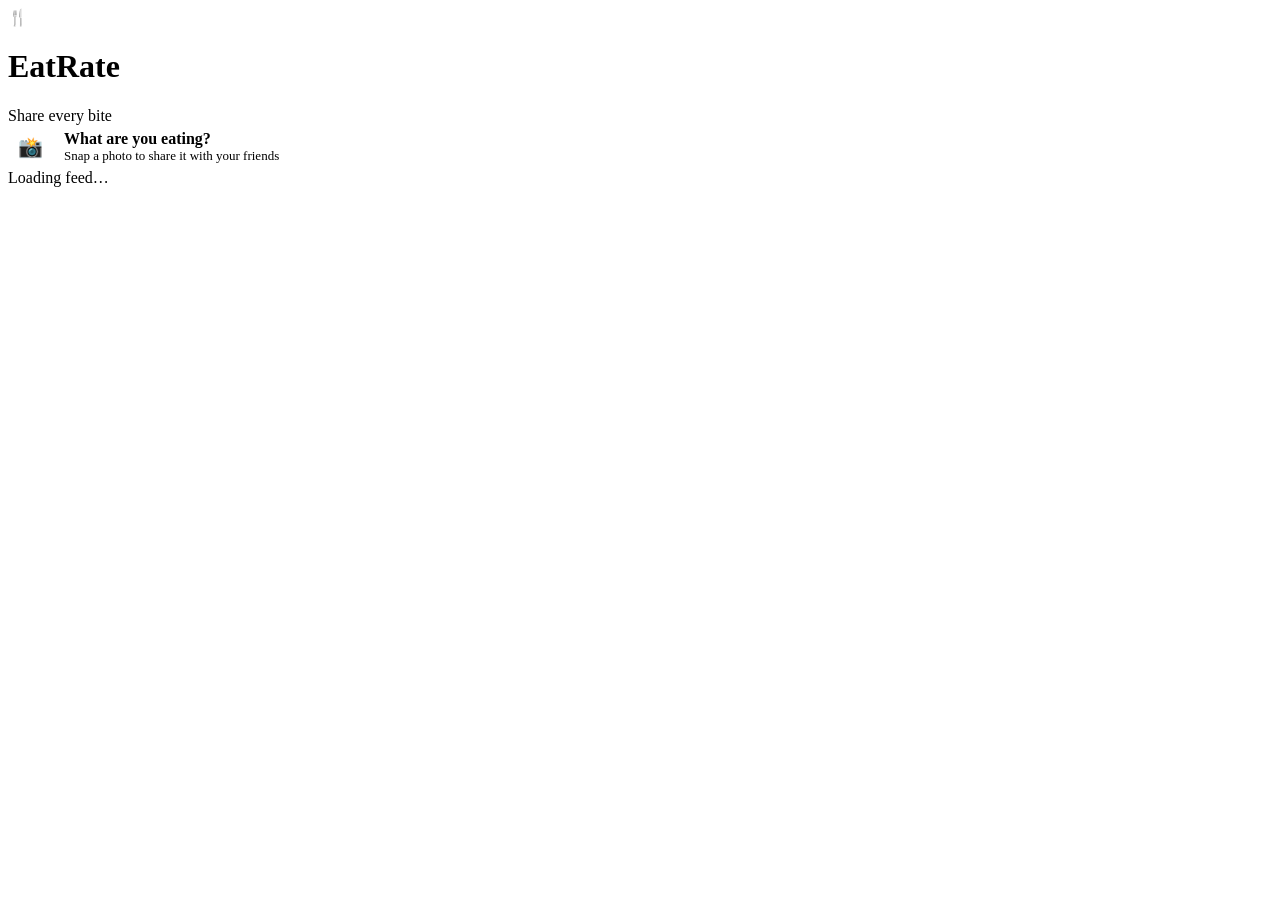
==== static/index.html @ bde537b3 "Initial commit: EatRate — photo-first food sharing app Python stdlib backend (http.server + sqlite3)" ====
<!DOCTYPE html>
<html lang="en">
<head>
  <meta charset="UTF-8" />
  <meta name="viewport" content="width=device-width, initial-scale=1, maximum-scale=1" />
  <title>EatRate</title>
  <link rel="stylesheet" href="/css/app.css" />
</head>
<body>
  <div class="app">
    <header class="topbar">
      <div class="brand">
        <div class="mark">🍴</div>
        <div class="wordmark"><h1>EatRate</h1><span class="tagline">Share every bite</span></div>
      </div>
    </header>
    <main id="main">
      <a href="/capture.html" class="card" style="display:flex; align-items:center; gap:12px; text-decoration:none; color:inherit;">
        <div style="width:44px; height:44px; border-radius:50%; background:var(--accent); color:white; display:flex; align-items:center; justify-content:center; font-size:20px; flex-shrink:0;">📸</div>
        <div>
          <div style="font-weight:700;">What are you eating?</div>
          <div style="color:var(--muted); font-size:13px;">Snap a photo to share it with your friends</div>
        </div>
      </a>
      <div id="feed" class="loading">Loading feed…</div>
    </main>
    <div id="tabbar-slot"></div>
  </div>
  <script src="/js/api.js"></script>
  <script>
    (async () => {
      const user = await requireAuth();
      if (!user) return;

      document.getElementById("tabbar-slot").innerHTML = renderTabbar("Feed");
      wireCheerButtons(document.getElementById("main"));

      try {
        const { posts } = await api.get("/api/feed");
        const feed = document.getElementById("feed");
        if (posts.length === 0) {
          feed.className = "empty-state";
          feed.innerHTML = `No posts yet.<br/>Be the first to share what you're eating, or <a href="/friends.html" style="color:var(--accent); font-weight:600;">add some friends</a>.`;
          return;
        }
        feed.className = "";
        feed.innerHTML = posts.map(renderPostCard).join("");
      } catch (e) {
        document.getElementById("feed").textContent = "Failed to load feed.";
      }
    })();
  </script>
</body>
</html>
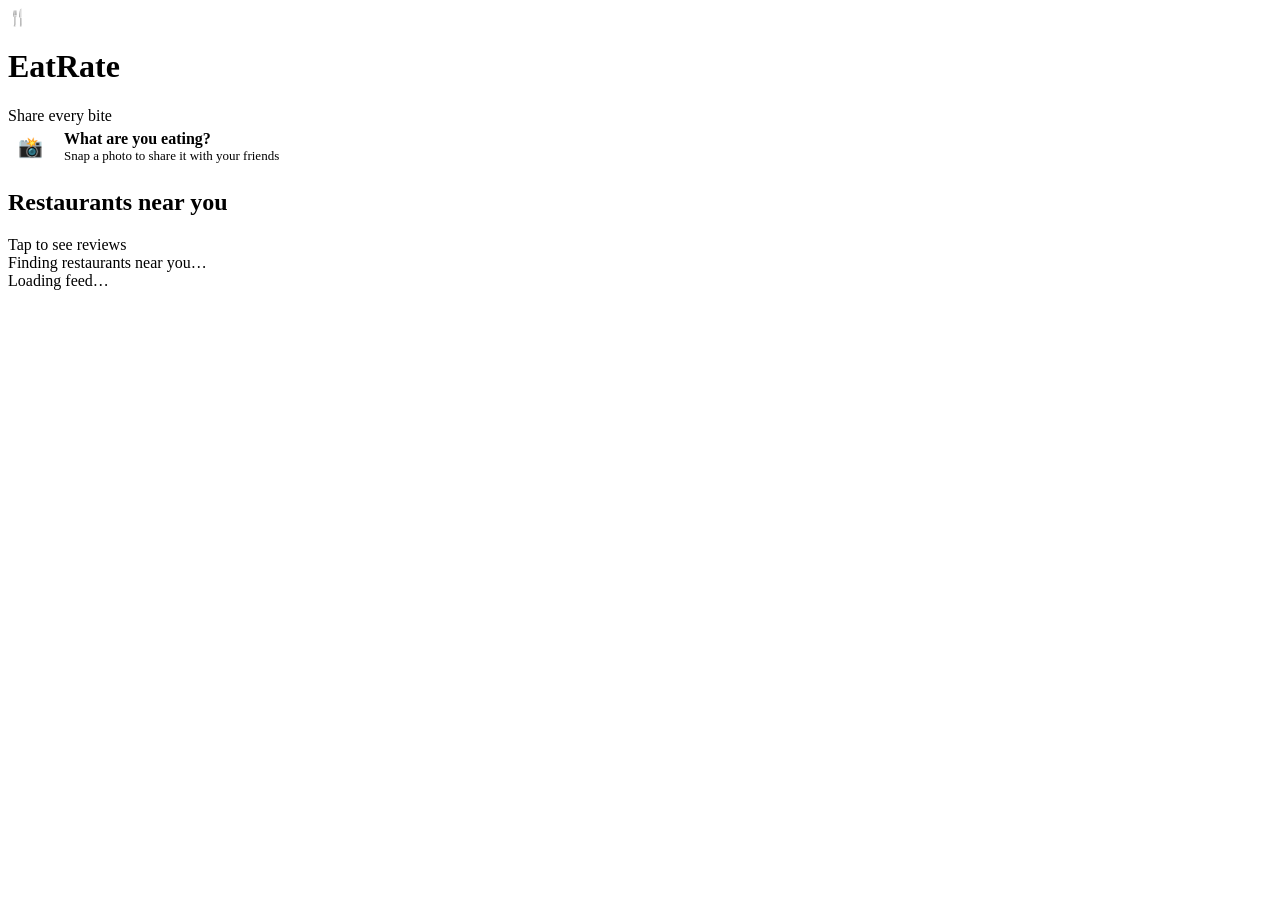
==== commit 7b6d9b1b: "Replace map with in-feed nearby restaurants; soft-launch partner gating; trial + AI insights; disabl" ====
--- a/static/index.html
+++ b/static/index.html
@@ -22,18 +22,72 @@
           <div style="color:var(--muted); font-size:13px;">Snap a photo to share it with your friends</div>
         </div>
       </a>
+
+      <div class="nearby-section-head">
+        <h2>Restaurants near you</h2>
+        <span class="sub">Tap to see reviews</span>
+      </div>
+      <div id="nearby-content" class="loading">Finding restaurants near you…</div>
+
+      <div id="ftc-banner-slot"></div>
       <div id="feed" class="loading">Loading feed…</div>
     </main>
     <div id="tabbar-slot"></div>
   </div>
   <script src="/js/api.js"></script>
   <script>
+    function renderLocatePrompt() {
+      const nearbyContent = document.getElementById("nearby-content");
+      nearbyContent.className = "card nearby-locate-card";
+      nearbyContent.innerHTML = `
+        <div style="font-size:13px; color:var(--muted);">Enable location to see restaurants near you.</div>
+        <button class="primary" id="enable-location-btn">Enable location</button>
+      `;
+      document.getElementById("enable-location-btn").addEventListener("click", loadNearby);
+    }
+
+    function loadNearby() {
+      const nearbyContent = document.getElementById("nearby-content");
+      nearbyContent.className = "loading";
+      nearbyContent.textContent = "Finding restaurants near you…";
+
+      if (!navigator.geolocation) {
+        renderLocatePrompt();
+        return;
+      }
+
+      navigator.geolocation.getCurrentPosition(
+        async (pos) => {
+          try {
+            const { restaurants } = await api.get(
+              `/api/restaurants/nearby?lat=${pos.coords.latitude}&lng=${pos.coords.longitude}`
+            );
+            if (restaurants.length === 0) {
+              nearbyContent.className = "empty-state";
+              nearbyContent.textContent = "No restaurants found nearby yet.";
+              return;
+            }
+            nearbyContent.className = "nearby-scroll";
+            nearbyContent.innerHTML = restaurants.map(renderNearbyCard).join("");
+          } catch (err) {
+            nearbyContent.className = "empty-state";
+            nearbyContent.textContent = "Couldn't load nearby restaurants.";
+          }
+        },
+        () => renderLocatePrompt(),
+        { timeout: 8000 }
+      );
+    }
+
     (async () => {
       const user = await requireAuth();
       if (!user) return;
 
       document.getElementById("tabbar-slot").innerHTML = renderTabbar("Feed");
+      document.getElementById("ftc-banner-slot").innerHTML = ftcBanner();
       wireCheerButtons(document.getElementById("main"));
+      initReportModal(document.getElementById("main"));
+      loadNearby();
 
       try {
         const { posts } = await api.get("/api/feed");
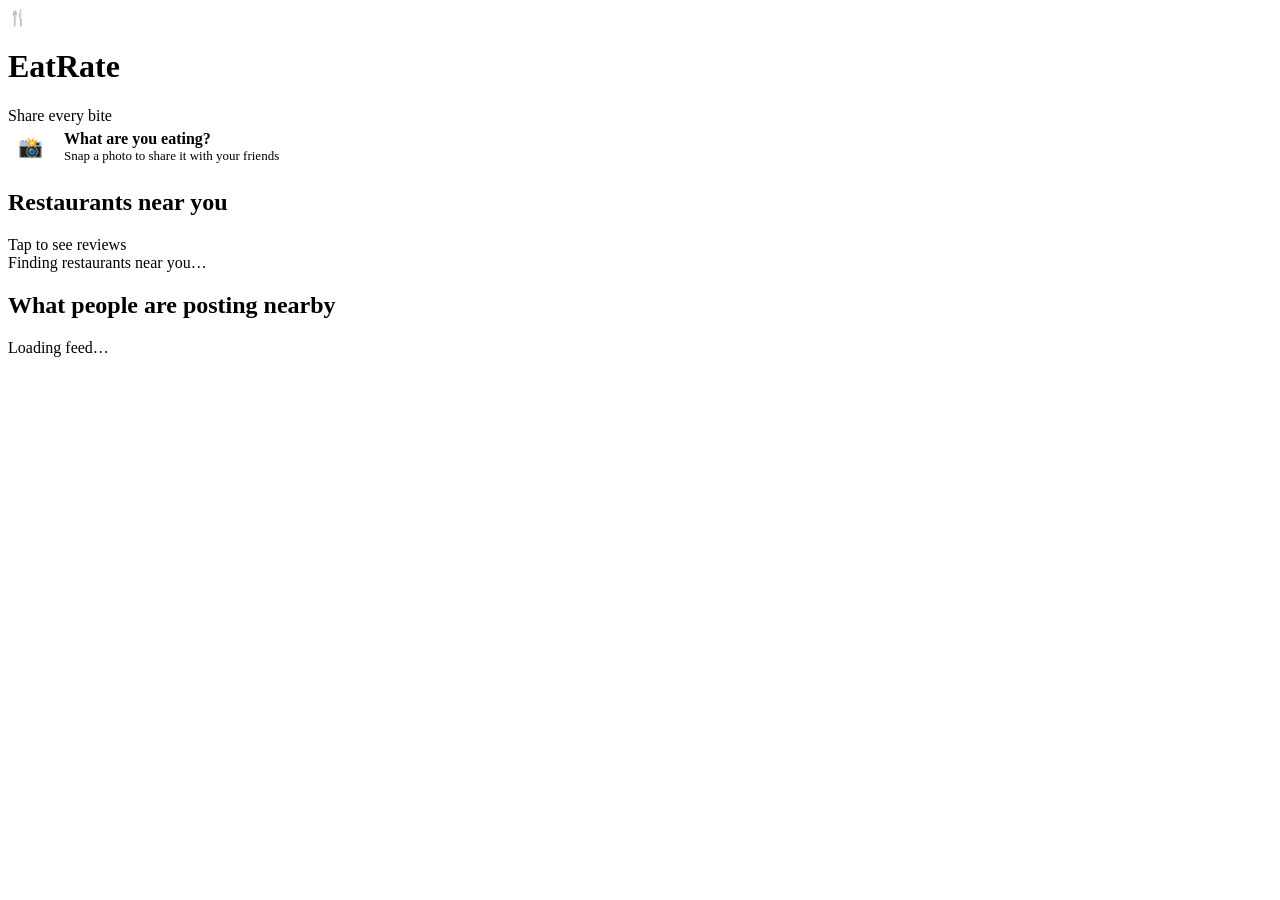
==== commit d202b852: "Make feed location-based: show nearby posts, not just friends - /api/feed now takes lat/lng and show" ====
--- a/static/index.html
+++ b/static/index.html
@@ -30,53 +30,109 @@
       <div id="nearby-content" class="loading">Finding restaurants near you…</div>
 
       <div id="ftc-banner-slot"></div>
+
+      <div class="nearby-section-head">
+        <h2>What people are posting nearby</h2>
+      </div>
       <div id="feed" class="loading">Loading feed…</div>
     </main>
     <div id="tabbar-slot"></div>
   </div>
   <script src="/js/api.js"></script>
   <script>
+    let lastNearbyRestaurants = [];
+
+    function getPosition() {
+      return new Promise((resolve, reject) => {
+        if (!navigator.geolocation) {
+          reject(new Error("Geolocation not supported"));
+          return;
+        }
+        navigator.geolocation.getCurrentPosition(resolve, reject, { timeout: 8000 });
+      });
+    }
+
     function renderLocatePrompt() {
       const nearbyContent = document.getElementById("nearby-content");
       nearbyContent.className = "card nearby-locate-card";
       nearbyContent.innerHTML = `
-        <div style="font-size:13px; color:var(--muted);">Enable location to see restaurants near you.</div>
+        <div style="font-size:13px; color:var(--muted);">Enable location to see restaurants and posts near you.</div>
         <button class="primary" id="enable-location-btn">Enable location</button>
       `;
-      document.getElementById("enable-location-btn").addEventListener("click", loadNearby);
+      document.getElementById("enable-location-btn").addEventListener("click", loadPage);
+
+      const feed = document.getElementById("feed");
+      feed.className = "empty-state";
+      feed.textContent = "Enable location to see what people are posting near you.";
     }
 
-    function loadNearby() {
+    async function loadNearby(pos) {
       const nearbyContent = document.getElementById("nearby-content");
       nearbyContent.className = "loading";
       nearbyContent.textContent = "Finding restaurants near you…";
+      try {
+        const { restaurants } = await api.get(
+          `/api/restaurants/nearby?lat=${pos.coords.latitude}&lng=${pos.coords.longitude}`
+        );
+        lastNearbyRestaurants = restaurants;
+        if (restaurants.length === 0) {
+          nearbyContent.className = "empty-state";
+          nearbyContent.textContent = "No restaurants found nearby yet.";
+          return;
+        }
+        nearbyContent.className = "nearby-scroll";
+        nearbyContent.innerHTML = restaurants.map(renderNearbyCard).join("");
+      } catch (err) {
+        nearbyContent.className = "empty-state";
+        nearbyContent.textContent = "Couldn't load nearby restaurants.";
+      }
+    }
 
-      if (!navigator.geolocation) {
-        renderLocatePrompt();
+    function renderFeedFallback() {
+      const feed = document.getElementById("feed");
+      if (lastNearbyRestaurants.length === 0) {
+        feed.className = "empty-state";
+        feed.innerHTML = `No posts near you yet.<br/>Be the first to share what you're eating!`;
         return;
       }
+      feed.className = "";
+      feed.innerHTML = `
+        <div class="empty-state" style="margin-bottom:8px;">No posts near you yet — check out these restaurants:</div>
+        <div class="nearby-scroll">${lastNearbyRestaurants.map(renderNearbyCard).join("")}</div>
+      `;
+    }
 
-      navigator.geolocation.getCurrentPosition(
-        async (pos) => {
-          try {
-            const { restaurants } = await api.get(
-              `/api/restaurants/nearby?lat=${pos.coords.latitude}&lng=${pos.coords.longitude}`
-            );
-            if (restaurants.length === 0) {
-              nearbyContent.className = "empty-state";
-              nearbyContent.textContent = "No restaurants found nearby yet.";
-              return;
-            }
-            nearbyContent.className = "nearby-scroll";
-            nearbyContent.innerHTML = restaurants.map(renderNearbyCard).join("");
-          } catch (err) {
-            nearbyContent.className = "empty-state";
-            nearbyContent.textContent = "Couldn't load nearby restaurants.";
-          }
-        },
-        () => renderLocatePrompt(),
-        { timeout: 8000 }
-      );
+    async function loadFeed(pos) {
+      const feed = document.getElementById("feed");
+      feed.className = "loading";
+      feed.textContent = "Loading feed…";
+      try {
+        const { posts } = await api.get(
+          `/api/feed?lat=${pos.coords.latitude}&lng=${pos.coords.longitude}`
+        );
+        if (posts.length === 0) {
+          renderFeedFallback();
+          return;
+        }
+        feed.className = "";
+        feed.innerHTML = posts.map(renderPostCard).join("");
+      } catch (e) {
+        feed.className = "empty-state";
+        feed.textContent = "Failed to load feed.";
+      }
+    }
+
+    async function loadPage() {
+      document.getElementById("nearby-content").className = "loading";
+      document.getElementById("nearby-content").textContent = "Finding restaurants near you…";
+      document.getElementById("feed").className = "loading";
+      document.getElementById("feed").textContent = "Loading feed…";
+      try {
+        const pos = await getPosition();
+        await Promise.all([loadNearby(pos), loadFeed(pos)]);
+      } catch (err) {
+        renderLocatePrompt();
+      }
     }
 
     (async () => {
@@ -87,21 +143,7 @@
       document.getElementById("ftc-banner-slot").innerHTML = ftcBanner();
       wireCheerButtons(document.getElementById("main"));
       initReportModal(document.getElementById("main"));
-      loadNearby();
-
-      try {
-        const { posts } = await api.get("/api/feed");
-        const feed = document.getElementById("feed");
-        if (posts.length === 0) {
-          feed.className = "empty-state";
-          feed.innerHTML = `No posts yet.<br/>Be the first to share what you're eating, or <a href="/friends.html" style="color:var(--accent); font-weight:600;">add some friends</a>.`;
-          return;
-        }
-        feed.className = "";
-        feed.innerHTML = posts.map(renderPostCard).join("");
-      } catch (e) {
-        document.getElementById("feed").textContent = "Failed to load feed.";
-      }
+      loadPage();
     })();
   </script>
 </body>
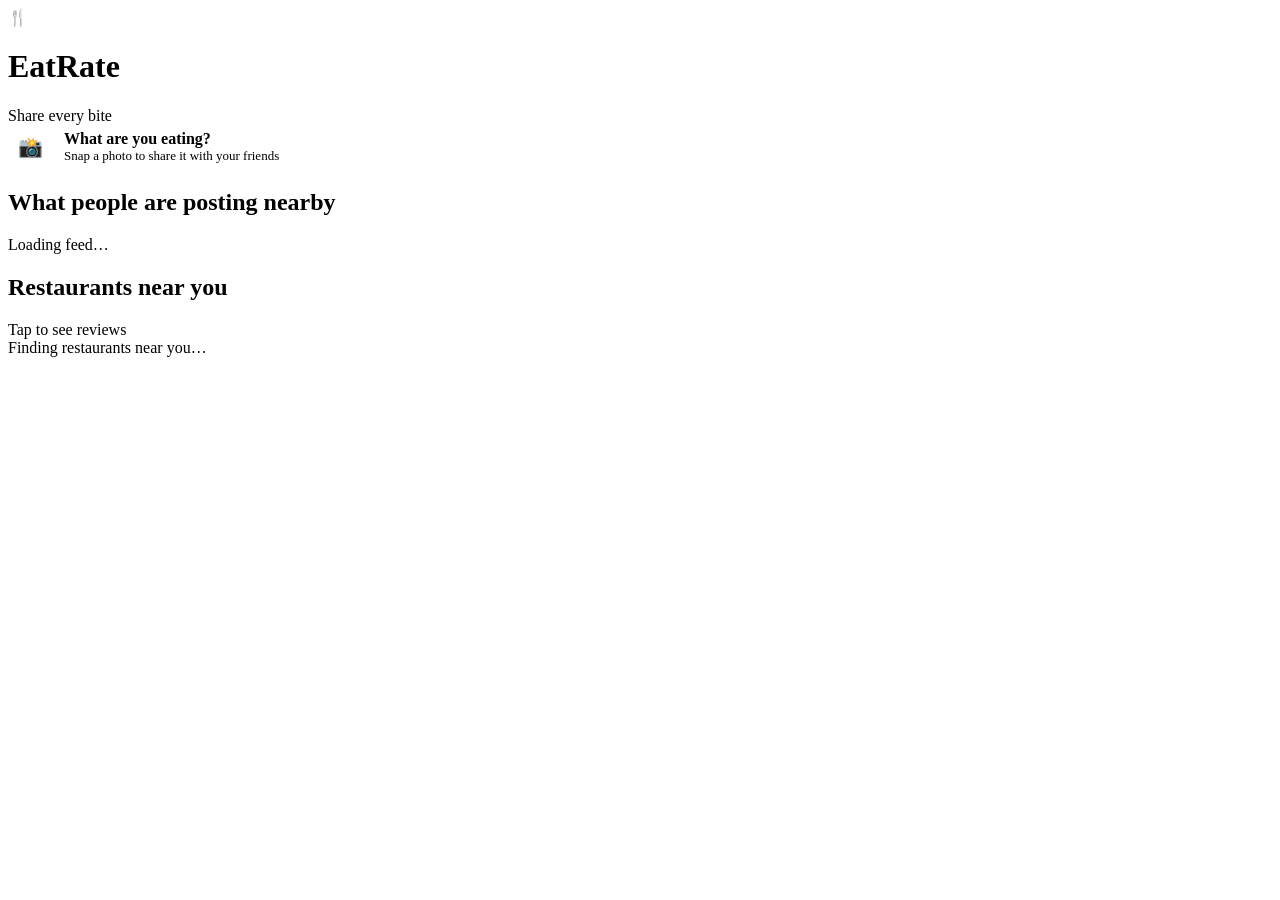
==== commit e0b28cd9: "Show company logos instead of restaurant photos; add popular section Logos: Clearbit's logo API is d" ====
--- a/static/index.html
+++ b/static/index.html
@@ -23,11 +23,12 @@
         </div>
       </a>
 
-      <div class="nearby-section-head">
-        <h2>Restaurants near you</h2>
-        <span class="sub">Tap to see reviews</span>
+      <div id="popular-section" style="display:none;">
+        <div class="nearby-section-head">
+          <h2>Most popular near you</h2>
+        </div>
+        <div id="popular-content" class="loading">Finding popular spots…</div>
       </div>
-      <div id="nearby-content" class="loading">Finding restaurants near you…</div>
 
       <div id="ftc-banner-slot"></div>
 
@@ -35,6 +36,12 @@
         <h2>What people are posting nearby</h2>
       </div>
       <div id="feed" class="loading">Loading feed…</div>
+
+      <div class="nearby-section-head">
+        <h2>Restaurants near you</h2>
+        <span class="sub">Tap to see reviews</span>
+      </div>
+      <div id="nearby-content" class="loading">Finding restaurants near you…</div>
     </main>
     <div id="tabbar-slot"></div>
   </div>
@@ -88,6 +95,25 @@
       }
     }
 
+    async function loadPopular(pos) {
+      const section = document.getElementById("popular-section");
+      const content = document.getElementById("popular-content");
+      try {
+        const { restaurants } = await api.get(
+          `/api/restaurants/popular?lat=${pos.coords.latitude}&lng=${pos.coords.longitude}`
+        );
+        if (restaurants.length === 0) {
+          section.style.display = "none";
+          return;
+        }
+        section.style.display = "";
+        content.className = "nearby-scroll";
+        content.innerHTML = restaurants.map(renderNearbyCard).join("");
+      } catch (err) {
+        section.style.display = "none";
+      }
+    }
+
     function renderFeedFallback() {
       const feed = document.getElementById("feed");
       if (lastNearbyRestaurants.length === 0) {
@@ -127,9 +153,14 @@
       document.getElementById("nearby-content").textContent = "Finding restaurants near you…";
       document.getElementById("feed").className = "loading";
       document.getElementById("feed").textContent = "Loading feed…";
+      document.getElementById("popular-section").style.display = "none";
       try {
         const pos = await getPosition();
-        await Promise.all([loadNearby(pos), loadFeed(pos)]);
+        // loadNearby first: it populates lastNearbyRestaurants, which
+        // loadFeed's empty-state fallback reads — running it after would
+        // show that fallback with no restaurants yet on a fast response.
+        await loadNearby(pos);
+        await Promise.all([loadFeed(pos), loadPopular(pos)]);
       } catch (err) {
         renderLocatePrompt();
       }
